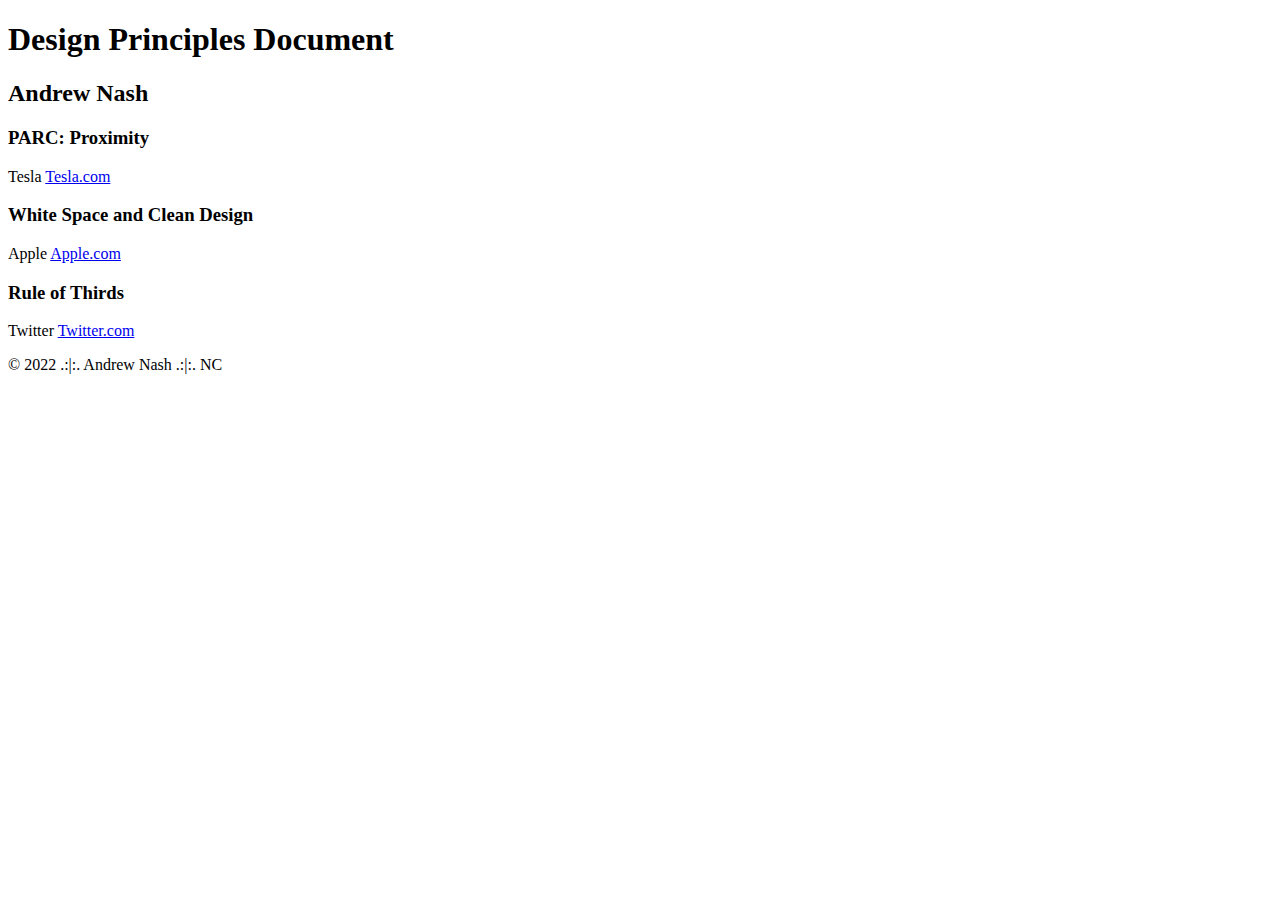
==== lesson2/design-principles.html @ 0d0dbea8 "sites" ====
<!DOCTYPE html>
<html lang="en-US">
<head>
    <meta charset="UTF-8">
    <meta name="viewport" content="witdth=device-width, initial-scale=1.0">
    
    <title>Design Principles Document</title><meta name="Design-Principles" content="W02 Assignment: Design Principles Document">
    
    <link href="https://fonts.googleapis.com/css2?family=Libre+Baskerville:wght@700&display=swap" rel="stylesheet"> 
    <link href="lesson2/CSS/normalize.css" rel="stylesheet" >
    <link href="lesson2/CSS/small.css" rel="stylesheet">
    <link href="lesson2/CSS/medium.css" rel="stylesheet">
    
    
            <!-- link the javascript elements on a seperate page in the future... 

                <link href="jstemplate.js" type="text/java" rel="javascript">
                    or
                <script src="jstemplate.js" defer>  </script> 
                    or
                <script type = "text/javascript" src="jstemplate.js">
            -->
    
    
    </script>
</head>
<body>
    <header>
            <h1>Design Principles Document</h1>
            <h2>Andrew Nash</h2>
    </header>
    

    <main>
        <div> 
            <h3>PARC: Proximity</h3> 
                <p>
                    Tesla 
                    
                    <a href="https://www.tesla.com">Tesla.com</a>

                </p>
        </div>
       
        <div>
            <h3>White Space and Clean Design</h3>   
                <p> 
                    Apple
                    
                    <a href="https://www.apple.com/iphone-13-pro/>">Apple.com</a>

                
                </p>
        </div>
        
        <div>
            <h3>Rule of Thirds</h3>
                <p>
                    Twitter
                    
                    <a href="https://twitter.com/">Twitter.com</a>

        
                </p>
        </div>
        

    </main>
    



<footer>
  <div>  
    <p>© 2022 .:|:. Andrew Nash .:|:. NC </p>
  
 
      <p id="last_mdy"></p>
      
 
   
      <script>
        console.log("Last updated: " + updates); 
          
        function updates() {
            let mod_date = document.lastModified;
            document.getElementById("last_mdy").innerHTML = mod_date;
        }
    </script>   
      
  
  </div>


</footer>
</body>
</html>
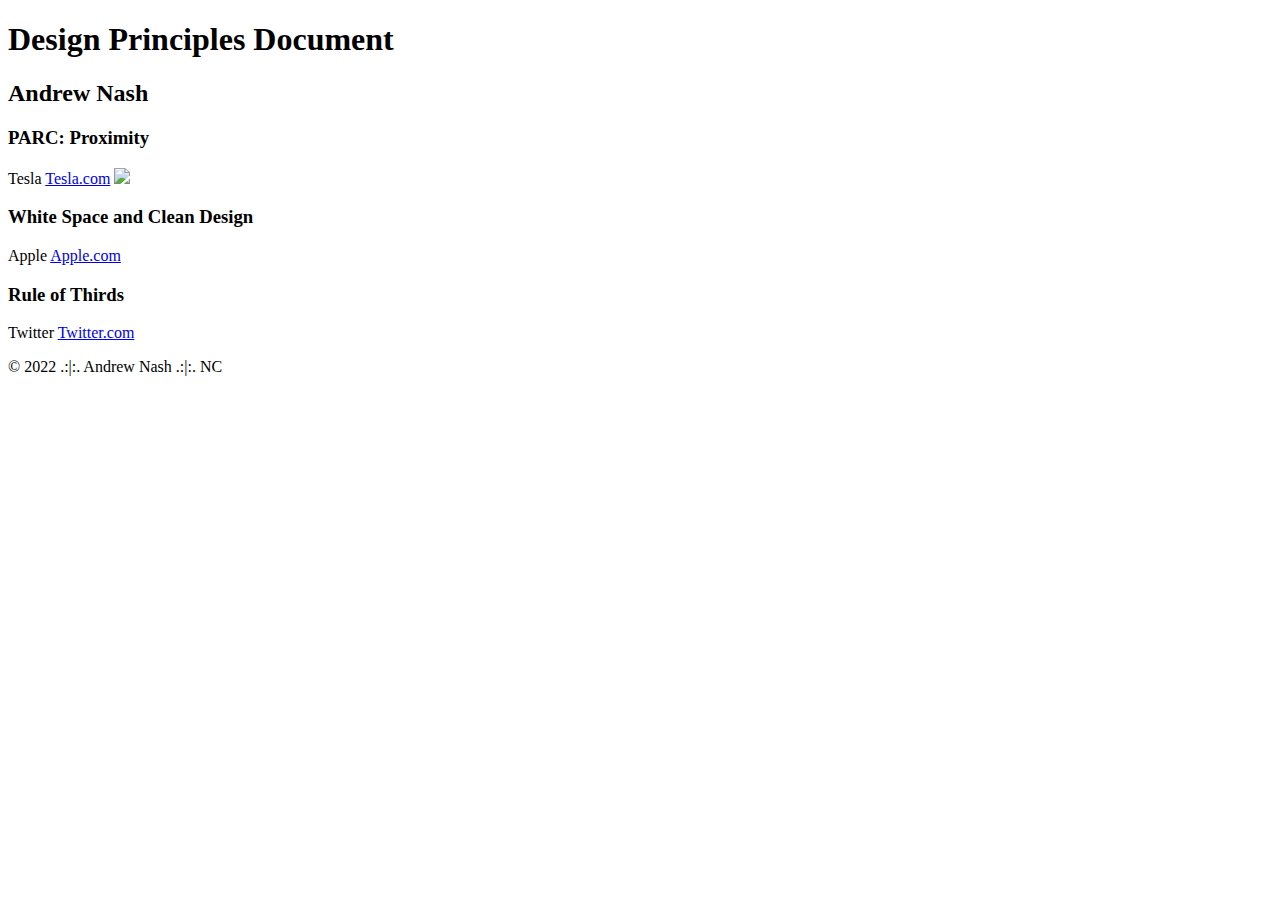
==== commit 259f76d1: "pics added" ====
--- a/lesson2/design-principles.html
+++ b/lesson2/design-principles.html
@@ -12,14 +12,6 @@
     <link href="lesson2/CSS/medium.css" rel="stylesheet">
     
     
-            <!-- link the javascript elements on a seperate page in the future... 
-
-                <link href="jstemplate.js" type="text/java" rel="javascript">
-                    or
-                <script src="jstemplate.js" defer>  </script> 
-                    or
-                <script type = "text/javascript" src="jstemplate.js">
-            -->
     
     
     </script>
@@ -38,6 +30,7 @@
                     Tesla 
                     
                     <a href="https://www.tesla.com">Tesla.com</a>
+                    <img src="lesson2/Images/Drew1.jpg">
 
                 </p>
         </div>
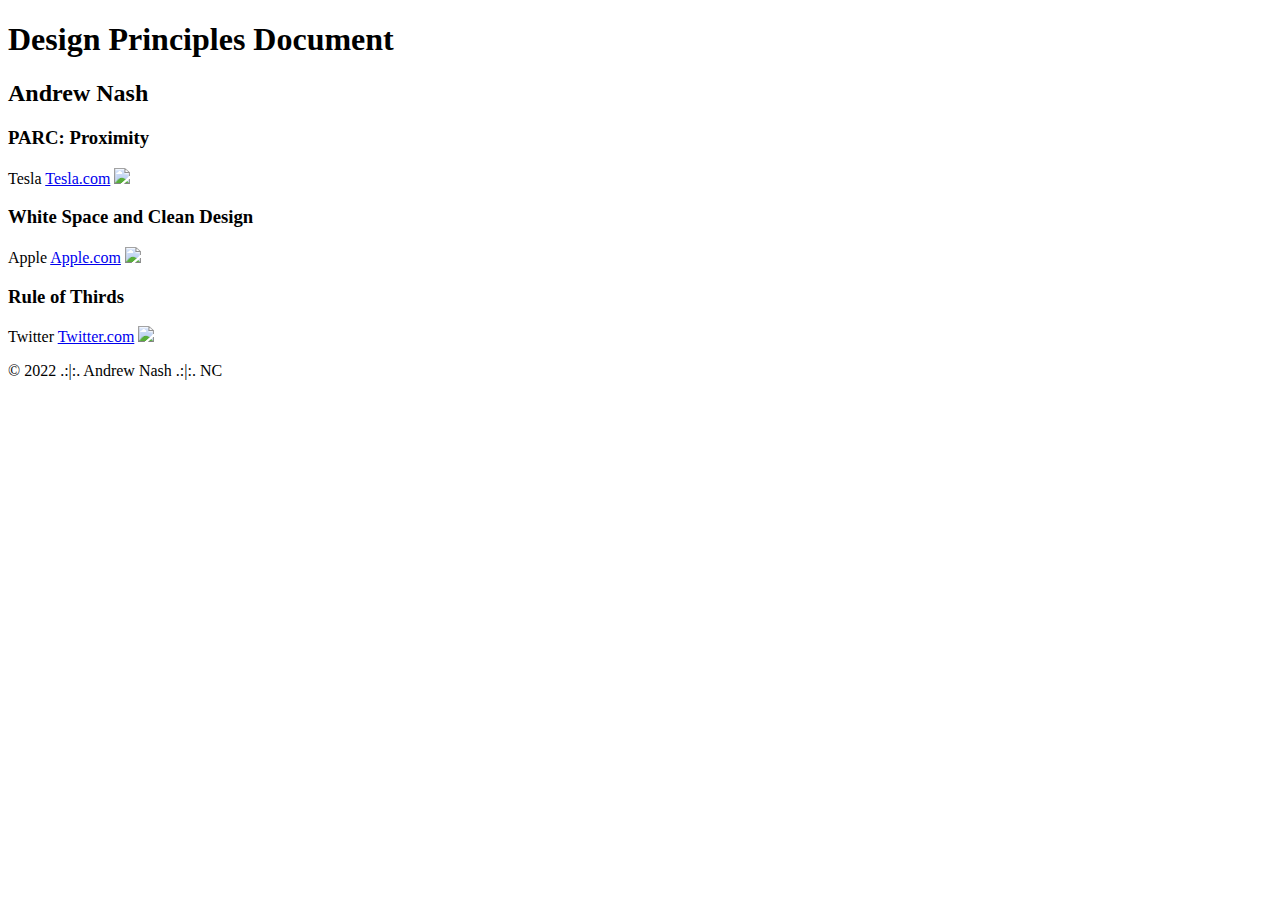
==== commit 82103e4c: "img add" ====
--- a/lesson2/design-principles.html
+++ b/lesson2/design-principles.html
@@ -30,7 +30,7 @@
                     Tesla 
                     
                     <a href="https://www.tesla.com">Tesla.com</a>
-                    <img src="lesson2/Images/Drew1.jpg">
+                    <img src="lesson2/Images/Tesla-Mobile.png">
 
                 </p>
         </div>
@@ -41,6 +41,7 @@
                     Apple
                     
                     <a href="https://www.apple.com/iphone-13-pro/>">Apple.com</a>
+                    <img src="lesson2/Images/Apple-Mobile.png">
 
                 
                 </p>
@@ -52,6 +53,7 @@
                     Twitter
                     
                     <a href="https://twitter.com/">Twitter.com</a>
+                    <img src="lesson2/Images/Twitter-Mobile.png">
 
         
                 </p>
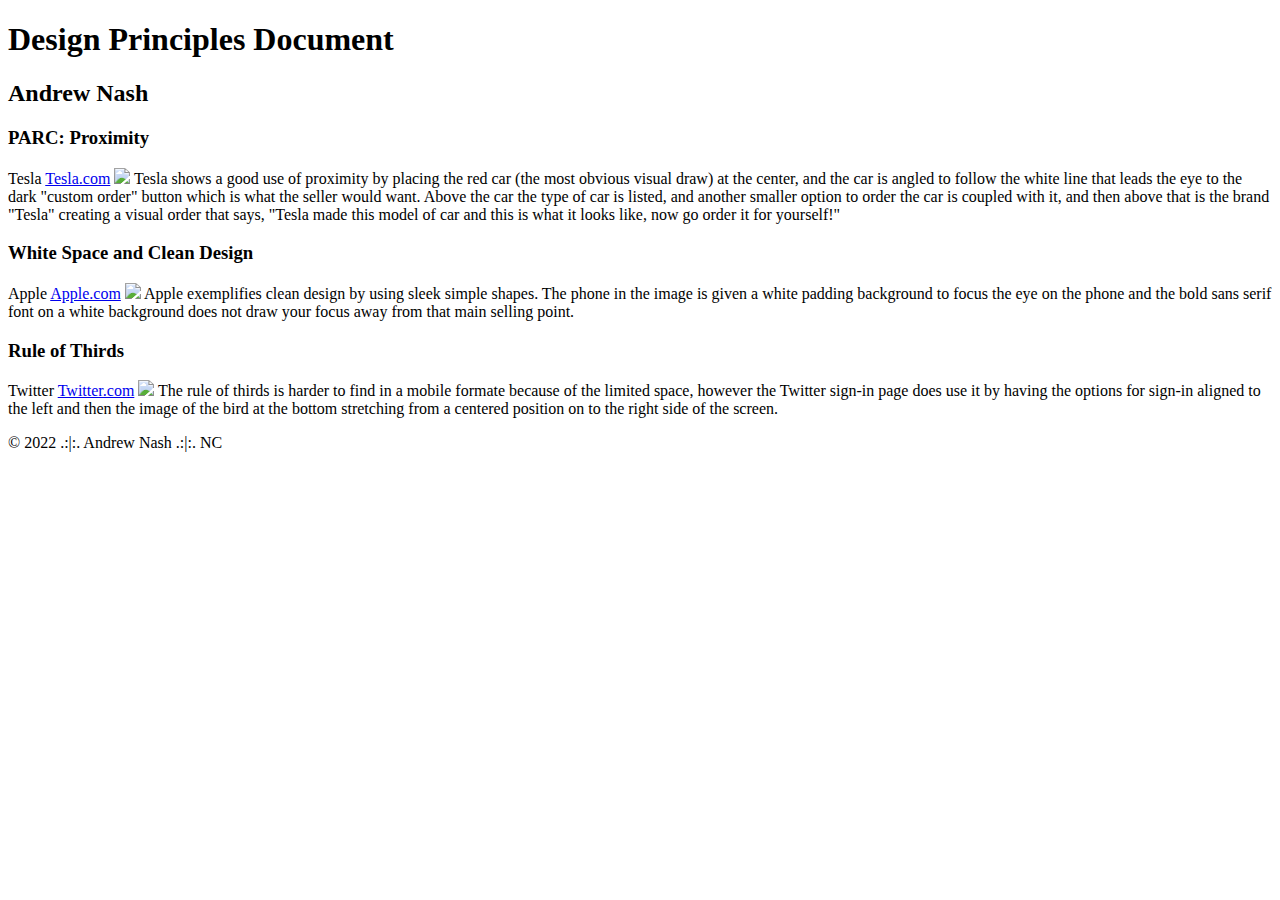
==== commit d7bdce5e: "1" ====
--- a/lesson2/design-principles.html
+++ b/lesson2/design-principles.html
@@ -32,6 +32,12 @@
                     <a href="https://www.tesla.com">Tesla.com</a>
                     <img src="lesson2/Images/Tesla-Mobile.png">
 
+                Tesla shows a good use of proximity by placing the red car (the most obvious visual draw) at the center, 
+                and the car is angled to follow the white line that leads the eye to the dark "custom order" button which
+                is what the seller would want. Above the car the type of car is listed, and another smaller option to order the car is 
+                coupled with it, and then above that is the brand "Tesla" creating a visual order that says, "Tesla made this model of car and this is 
+                what it looks like, now go order it for yourself!"
+
                 </p>
         </div>
        
@@ -43,7 +49,9 @@
                     <a href="https://www.apple.com/iphone-13-pro/>">Apple.com</a>
                     <img src="lesson2/Images/Apple-Mobile.png">
 
-                
+                Apple exemplifies clean design by using sleek simple shapes. The phone in the image is given a white padding background to focus
+                the eye on the phone and the bold sans serif font on a 
+                white background does not draw your focus away from that main selling point.
                 </p>
         </div>
         
@@ -54,6 +62,10 @@
                     
                     <a href="https://twitter.com/">Twitter.com</a>
                     <img src="lesson2/Images/Twitter-Mobile.png">
+
+                The rule of thirds is harder to find in a mobile formate because of the limited space, however the Twitter sign-in page 
+                does use it by having the options for sign-in aligned to the left and then the image of the bird at the bottom stretching from a centered
+                position on to the right side of the screen.
 
         
                 </p>
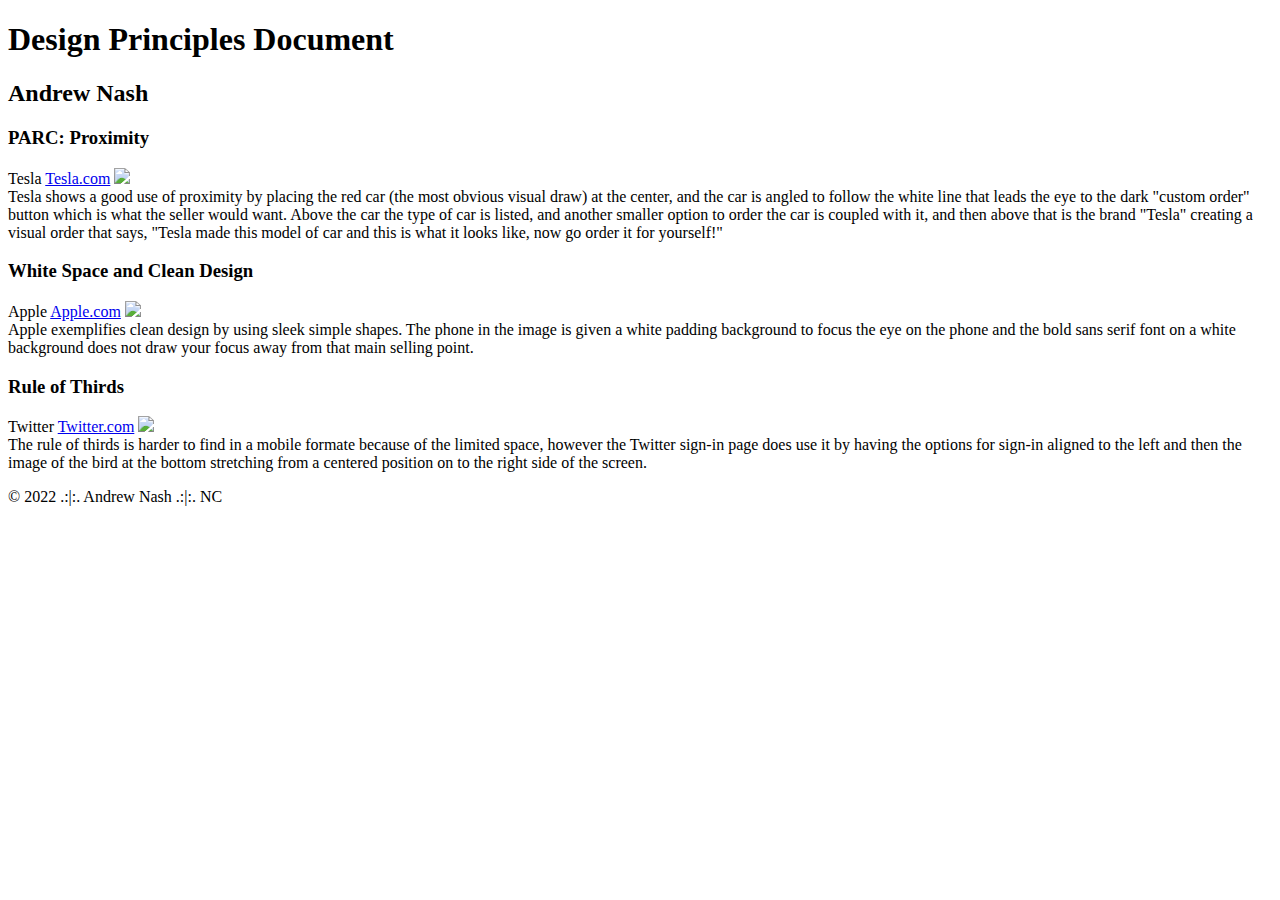
==== commit ca6c462d: "br" ====
--- a/lesson2/design-principles.html
+++ b/lesson2/design-principles.html
@@ -32,6 +32,7 @@
                     <a href="https://www.tesla.com">Tesla.com</a>
                     <img src="lesson2/Images/Tesla-Mobile.png">
 
+                    <br>
                 Tesla shows a good use of proximity by placing the red car (the most obvious visual draw) at the center, 
                 and the car is angled to follow the white line that leads the eye to the dark "custom order" button which
                 is what the seller would want. Above the car the type of car is listed, and another smaller option to order the car is 
@@ -46,9 +47,10 @@
                 <p> 
                     Apple
                     
-                    <a href="https://www.apple.com/iphone-13-pro/>">Apple.com</a>
+                    <a href="https://www.apple.com/>">Apple.com</a>
                     <img src="lesson2/Images/Apple-Mobile.png">
-
+                    
+                    <br>
                 Apple exemplifies clean design by using sleek simple shapes. The phone in the image is given a white padding background to focus
                 the eye on the phone and the bold sans serif font on a 
                 white background does not draw your focus away from that main selling point.
@@ -62,7 +64,8 @@
                     
                     <a href="https://twitter.com/">Twitter.com</a>
                     <img src="lesson2/Images/Twitter-Mobile.png">
-
+                    
+                    <br>
                 The rule of thirds is harder to find in a mobile formate because of the limited space, however the Twitter sign-in page 
                 does use it by having the options for sign-in aligned to the left and then the image of the bird at the bottom stretching from a centered
                 position on to the right side of the screen.
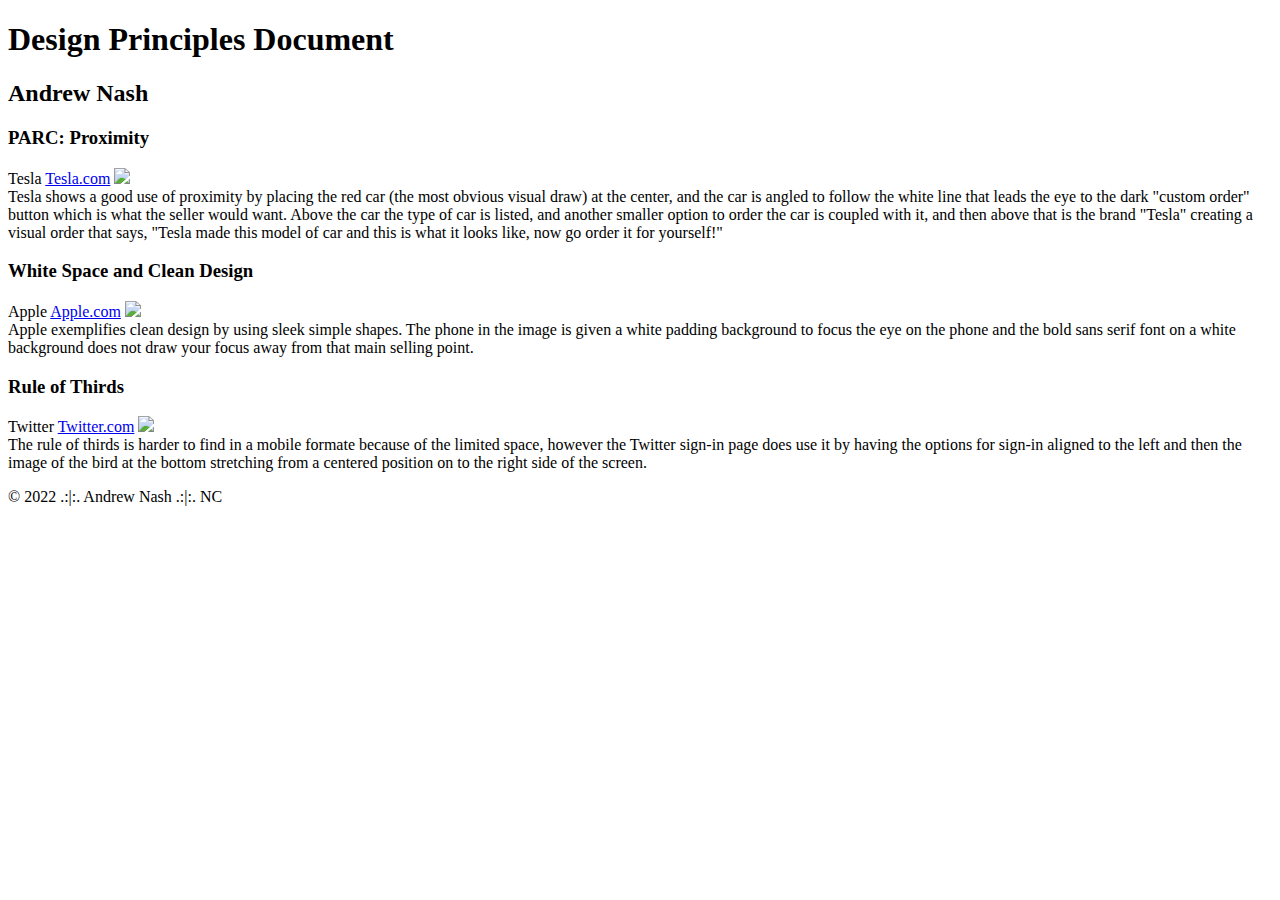
==== commit 0dff905e: "p4" ====
--- a/lesson2/design-principles.html
+++ b/lesson2/design-principles.html
@@ -27,7 +27,7 @@
         <div> 
             <h3>PARC: Proximity</h3> 
                 <p>
-                    Tesla 
+                    <p4>Tesla</p4> 
                     
                     <a href="https://www.tesla.com">Tesla.com</a>
                     <img src="lesson2/Images/Tesla-Mobile.png">
@@ -45,7 +45,7 @@
         <div>
             <h3>White Space and Clean Design</h3>   
                 <p> 
-                    Apple
+                    <p4>Apple</p4>
                     
                     <a href="https://www.apple.com/>">Apple.com</a>
                     <img src="lesson2/Images/Apple-Mobile.png">
@@ -60,7 +60,7 @@
         <div>
             <h3>Rule of Thirds</h3>
                 <p>
-                    Twitter
+                    <p4>Twitter</p4>
                     
                     <a href="https://twitter.com/">Twitter.com</a>
                     <img src="lesson2/Images/Twitter-Mobile.png">
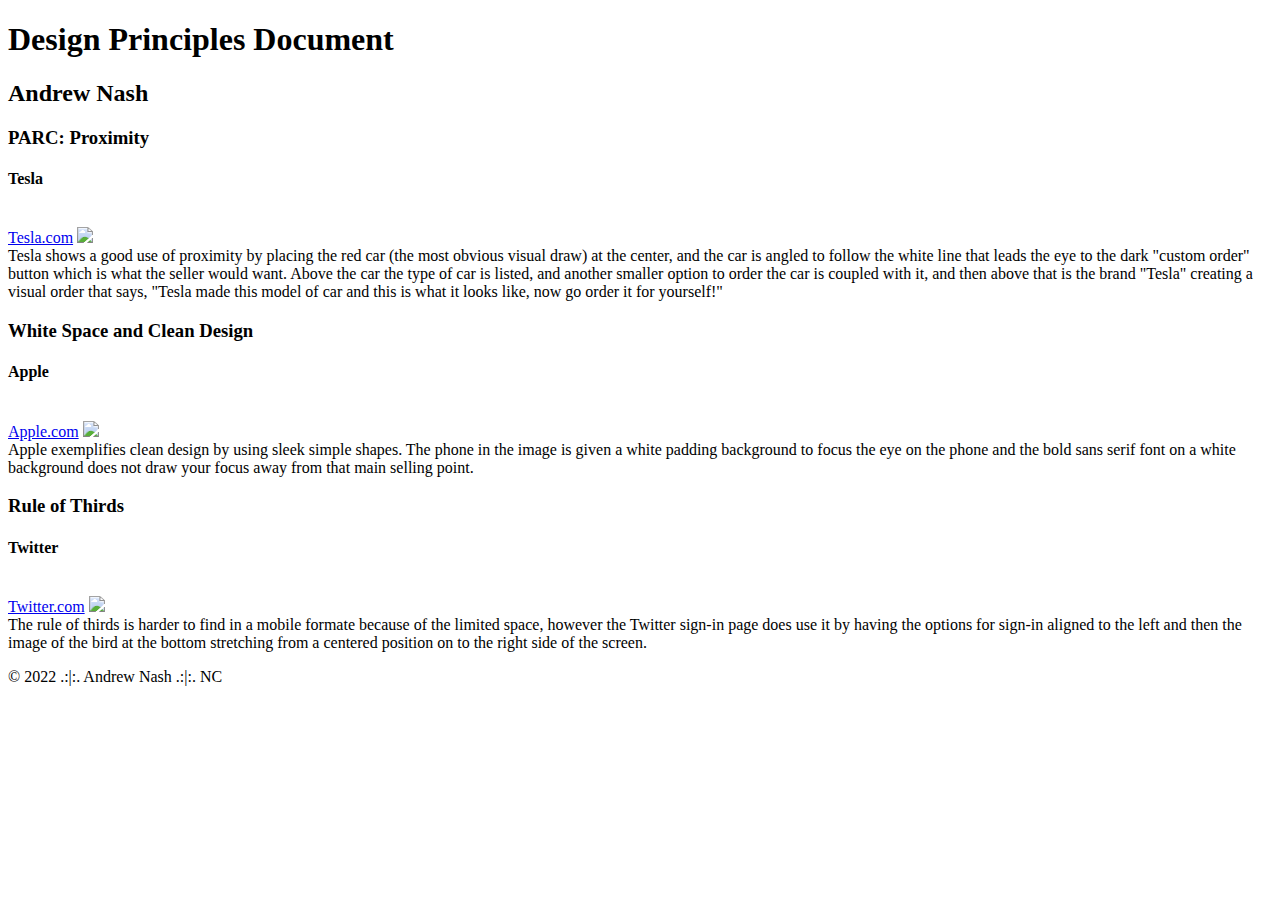
==== commit 3804b039: "h4" ====
--- a/lesson2/design-principles.html
+++ b/lesson2/design-principles.html
@@ -27,7 +27,8 @@
         <div> 
             <h3>PARC: Proximity</h3> 
                 <p>
-                    <p4>Tesla</p4> 
+                    <h4>Tesla</h4> 
+                    <br>
                     
                     <a href="https://www.tesla.com">Tesla.com</a>
                     <img src="lesson2/Images/Tesla-Mobile.png">
@@ -45,7 +46,8 @@
         <div>
             <h3>White Space and Clean Design</h3>   
                 <p> 
-                    <p4>Apple</p4>
+                    <h4>Apple</h4>
+                    <br>
                     
                     <a href="https://www.apple.com/>">Apple.com</a>
                     <img src="lesson2/Images/Apple-Mobile.png">
@@ -60,7 +62,8 @@
         <div>
             <h3>Rule of Thirds</h3>
                 <p>
-                    <p4>Twitter</p4>
+                    <h4>Twitter</h4>
+                    <br>
                     
                     <a href="https://twitter.com/">Twitter.com</a>
                     <img src="lesson2/Images/Twitter-Mobile.png">
